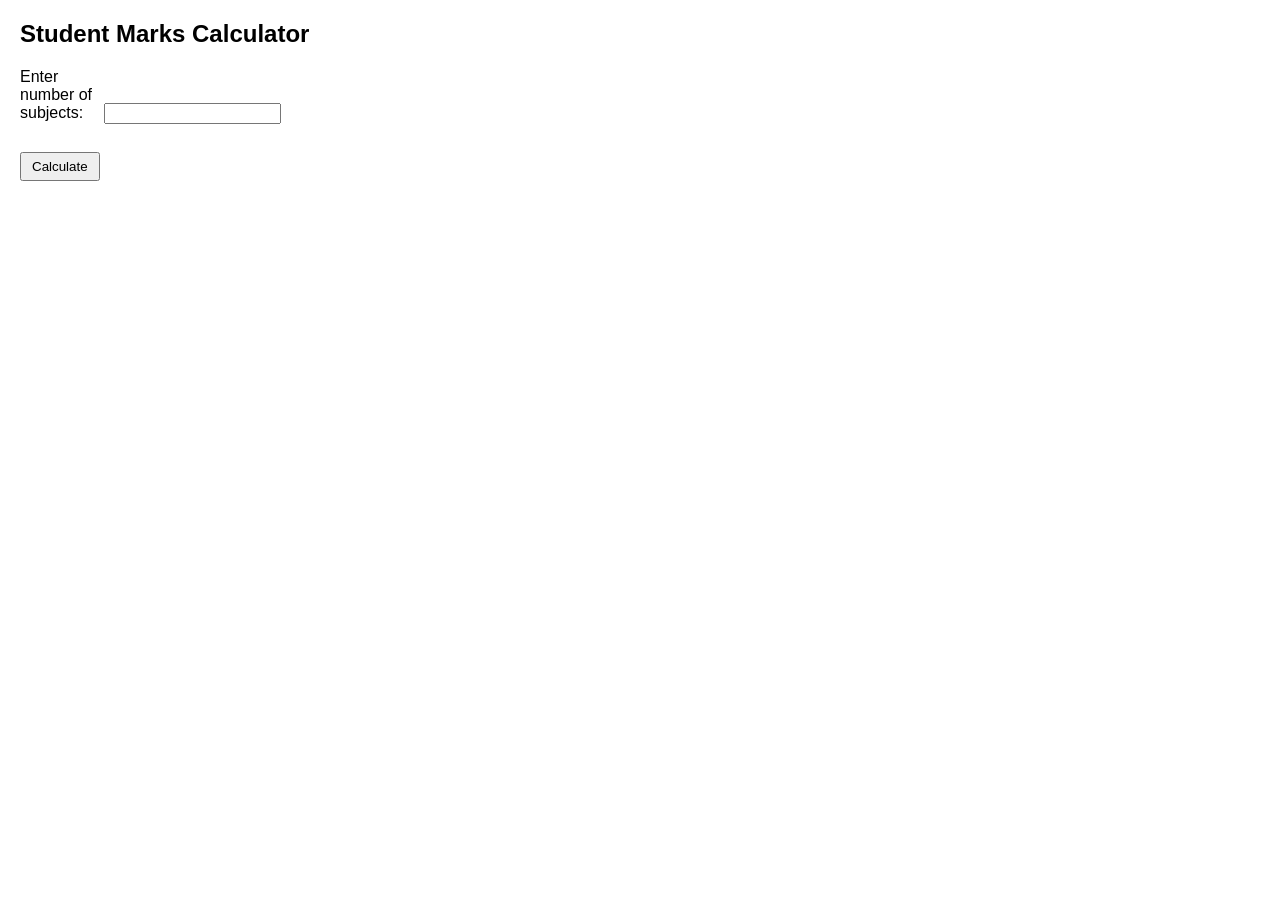
==== Experiments/Experiment 4/index.html @ 020a99af "experiment 4" ====
<!DOCTYPE html>
<html lang="en">
<head>
  <meta charset="UTF-8">
  <title>Student Marks Calculator</title>
  <link rel="stylesheet" href="style.css">
</head>
<body>
  <h2>Student Marks Calculator</h2>

  <label>Enter number of subjects:</label>
  <input type="number" id="numSubjects"><br><br>

  <button onclick="calculateMarks()">Calculate</button>

  <p id="output"></p>

  <script src="script.js"></script>
</body>
</html>
---- Experiments/Experiment 4/style.css ----
body {
  font-family: Arial, sans-serif;
  margin: 20px;
}

label {
  display: inline-block;
  width: 80px;
}

button {
  margin-top: 10px;
  padding: 5px 10px;
}
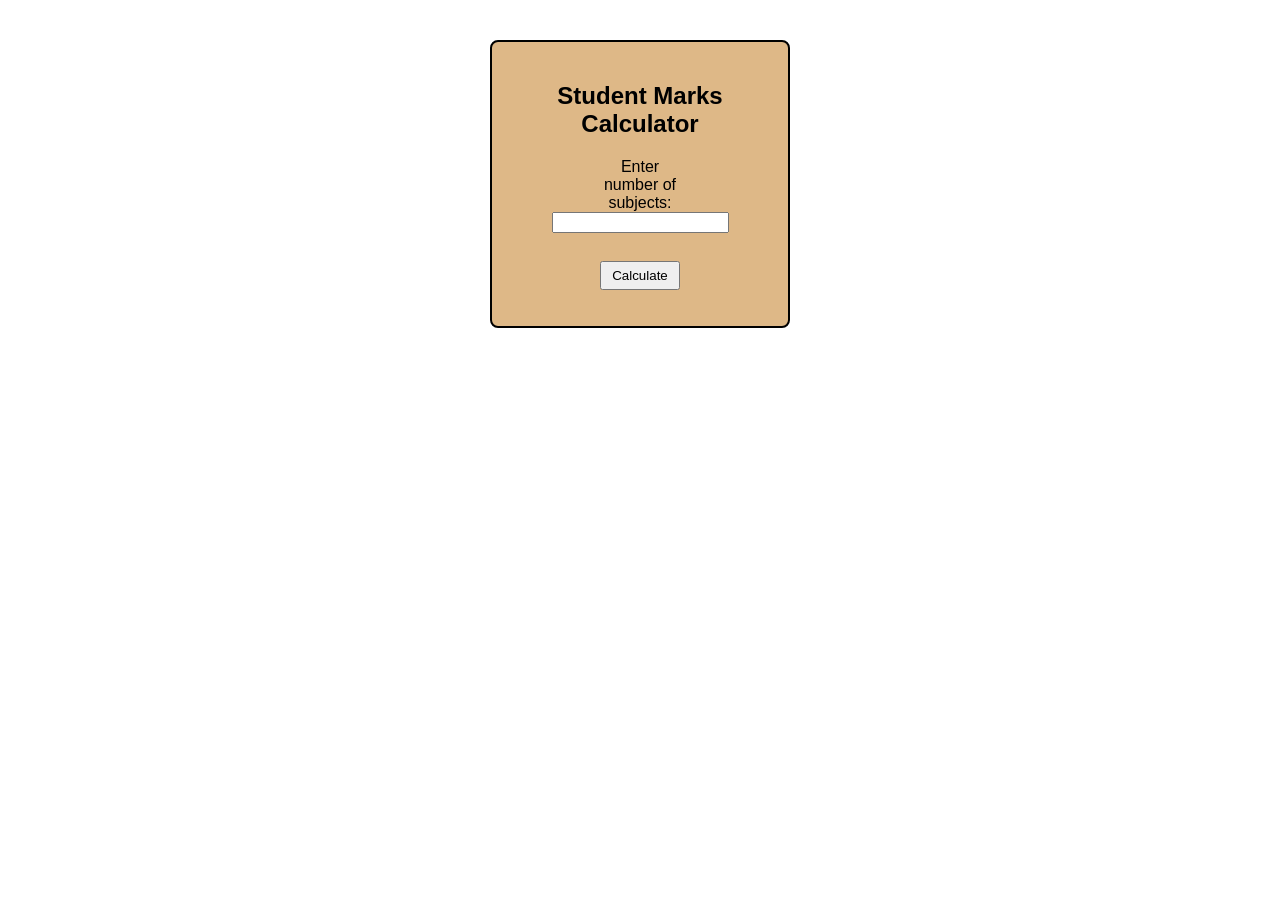
==== commit 56247337: "modified experiment 4 css" ====
--- a/Experiments/Experiment 4/index.html
+++ b/Experiments/Experiment 4/index.html
@@ -6,15 +6,20 @@
   <link rel="stylesheet" href="style.css">
 </head>
 <body>
-  <h2>Student Marks Calculator</h2>
+  <div class="my-box">
+    <h2>Student Marks Calculator</h2>
 
-  <label>Enter number of subjects:</label>
-  <input type="number" id="numSubjects"><br><br>
+    <label>Enter number of subjects:</label>
+    <input type="number" id="numSubjects"><br><br>
 
-  <button onclick="calculateMarks()">Calculate</button>
+    <button onclick="calculateMarks()">Calculate</button>
 
-  <p id="output"></p>
+    <p id="output"></p>
+    <script src="script.js"></script>
+  </div>
+    
+  
 
-  <script src="script.js"></script>
+  
 </body>
 </html>
--- a/Experiments/Experiment 4/style.css
+++ b/Experiments/Experiment 4/style.css
@@ -1,14 +1,28 @@
 body {
-  font-family: Arial, sans-serif;
-  margin: 20px;
+    font-family: Arial, sans-serif;
+    margin: 20px;
+    display: flex;
+    justify-content: center;
+    align-items: center;
+}
+
+.my-box {
+    width: 300px;
+    box-sizing: border-box;
+    padding: 20px;
+    border: 2px solid black;
+    margin: 20px;
+    border-radius: 8px;
+    text-align: center;
+    background-color: burlywood;
 }
 
 label {
-  display: inline-block;
-  width: 80px;
+    display: inline-block;
+    width: 80px;
 }
 
 button {
-  margin-top: 10px;
-  padding: 5px 10px;
+    margin-top: 10px;
+    padding: 5px 10px;
 }
